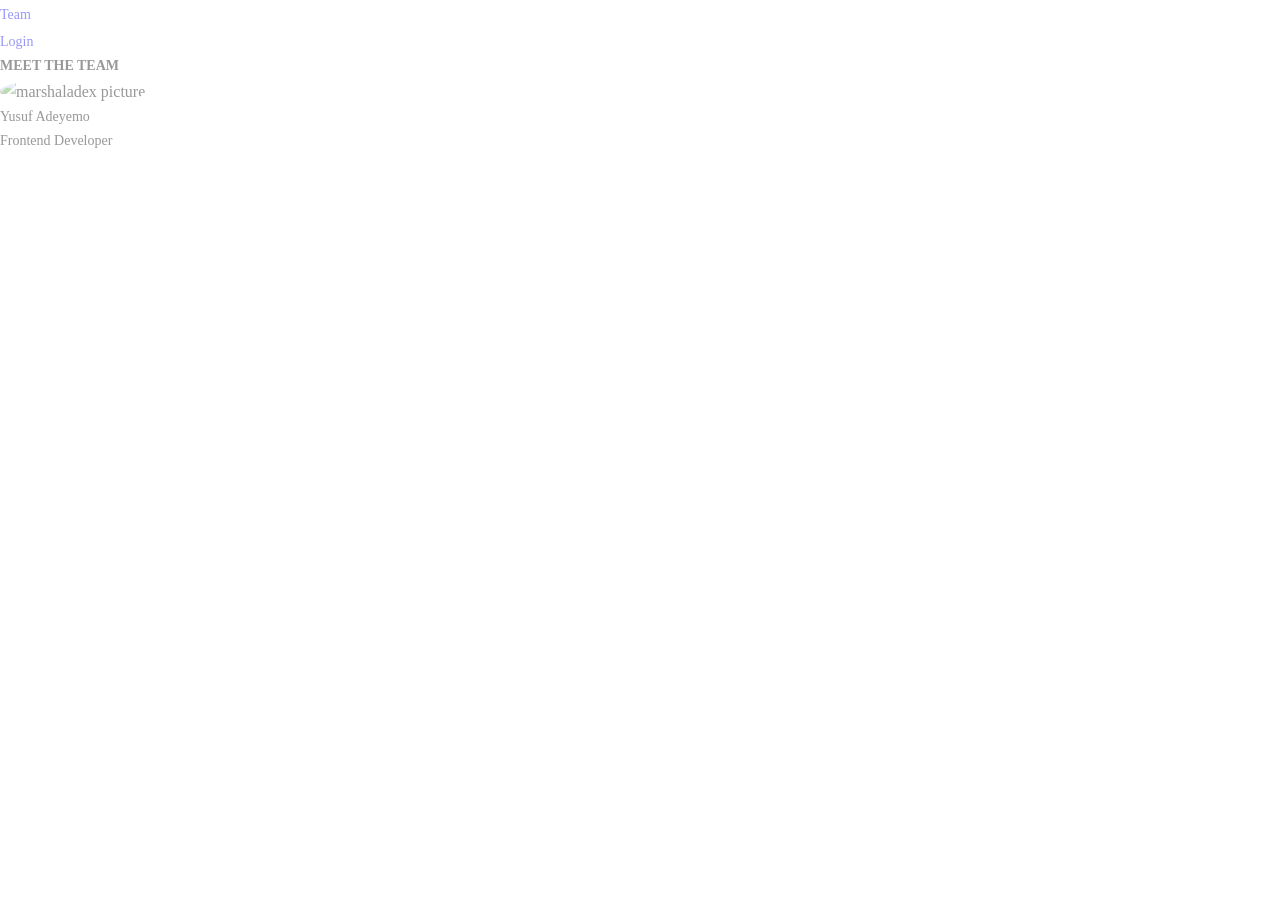
==== team.html @ dae8a05d "Created a page for team members" ====
<!DOCTYPE html>
<html lang="en">
    <head>
        <meta charset="UTF-8">
        <meta name="viewport" content="width=device-width, initial-scale=1.0">
        <meta http-equiv="X-UA-Compatible" content="ie=edge">
        <link type="text/css" rel="stylesheet" href="style.css">
        <title>Contact Us</title>
    </head>
    <body>
        <nav>
            <ul>
                <li><a href="team.html" class="nav-links">Team</a></li>
                <li><a href="login.html" class="nav-links">Login</a></li>
            </ul>
        </nav>
        <main>
            <section>
                <p id="heading"><strong> MEET THE TEAM</strong>
            </section>
            <div id="team">
                <!--team member's profile-->
                <div id="team-list">
                    <img src="https://res.cloudinary.com/cypher/image/upload/v1566537651/Yusuf_zrin2n.jpg" alt="marshaladex picture" />
                    <figcaption>
                        <p>Yusuf Adeyemo</p>
                        <p>Frontend Developer</p>
                        <p><a href="https://marshaladex.github.com"></a></p>
                    </figcaption>
                </div>
            </div>
    </body>
</html>
---- style.css ----
* {
	margin: 0px; 
	padding: 0px; 
    box-sizing: border-box;
    line-height: 1.7;
}

body {
    background: url(https://res.cloudinary.com/ce0la/image/upload/v1568617576/Landing_1_gdb1zg.png);
    background-position: center;
    opacity: 0.4; 
}




h1 {
    color: rgb(163, 29, 163);
}

p, a {
   font-size: 14px;
   text-decoration: none;
}

a:hover {
    font-weight: bold;
    
}

label {
    font-weight: bold;
}

input {
    margin-bottom: 20px;
    width: 80%;
    padding: 10px;
    border: 2px solid black;
    border-radius: 10px;
    /*border-bottom: 1px solid #ddcfcf;*/
}

button {
    border: 4px solid black;
    border-radius: 10px;
    padding: 10px;
    margin: 30px auto;
    width: 150px;
    font-size: 20px;
    background: white;
}

button:hover {
    cursor: pointer;
}


.login {
    width: 60%;
    max-width: 50%;
    height: 100%;
    background: #fff;
    border-radius: 10px;
    padding: 20px 40px;
    margin: 200px auto;
    text-align: center;
}

.message {
    color: #b3b3b3;
}
header nav{
    float:right;
    margin-top:-40px;

}
#team-list img{
    height: 100px;
    width: 100px;
    border-radius: 60%;
}
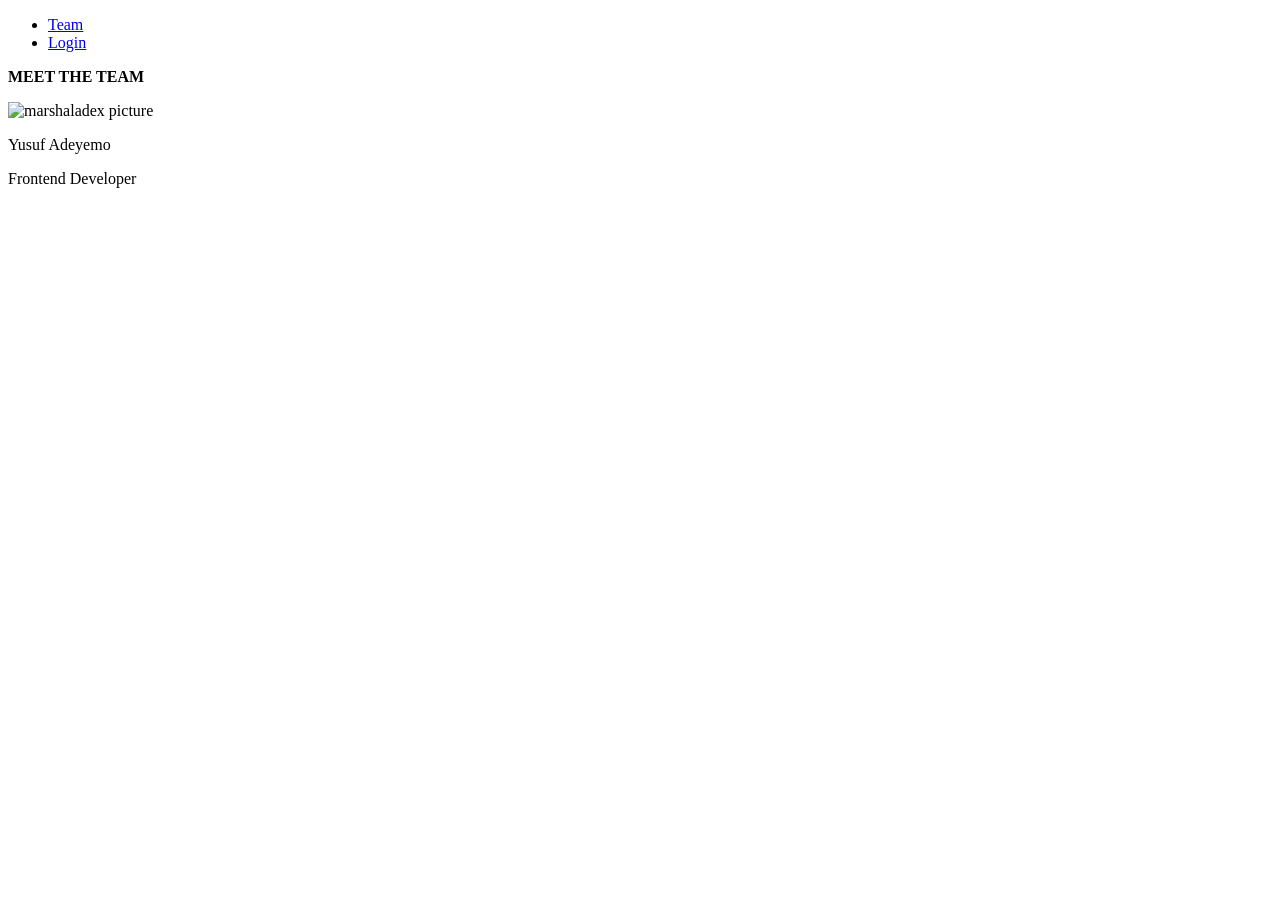
==== commit 03d13311: "Corrected a missing tag and quote." ====
--- a/team.html
+++ b/team.html
@@ -2,7 +2,7 @@
 <html lang="en">
     <head>
         <meta charset="UTF-8">
-        <meta name="viewport" content="width=device-width, initial-scale=1.0">
+        <meta name="viewport" content="width=device-width, initial-scale="1.0">
         <meta http-equiv="X-UA-Compatible" content="ie=edge">
         <link type="text/css" rel="stylesheet" href="style.css">
         <title>Contact Us</title>
@@ -16,7 +16,7 @@
         </nav>
         <main>
             <section>
-                <p id="heading"><strong> MEET THE TEAM</strong>
+                <p id="heading"><strong> MEET THE TEAM</strong></p>
             </section>
             <div id="team">
                 <!--team member's profile-->
@@ -30,4 +30,4 @@
                 </div>
             </div>
     </body>
-</html>+</html>
